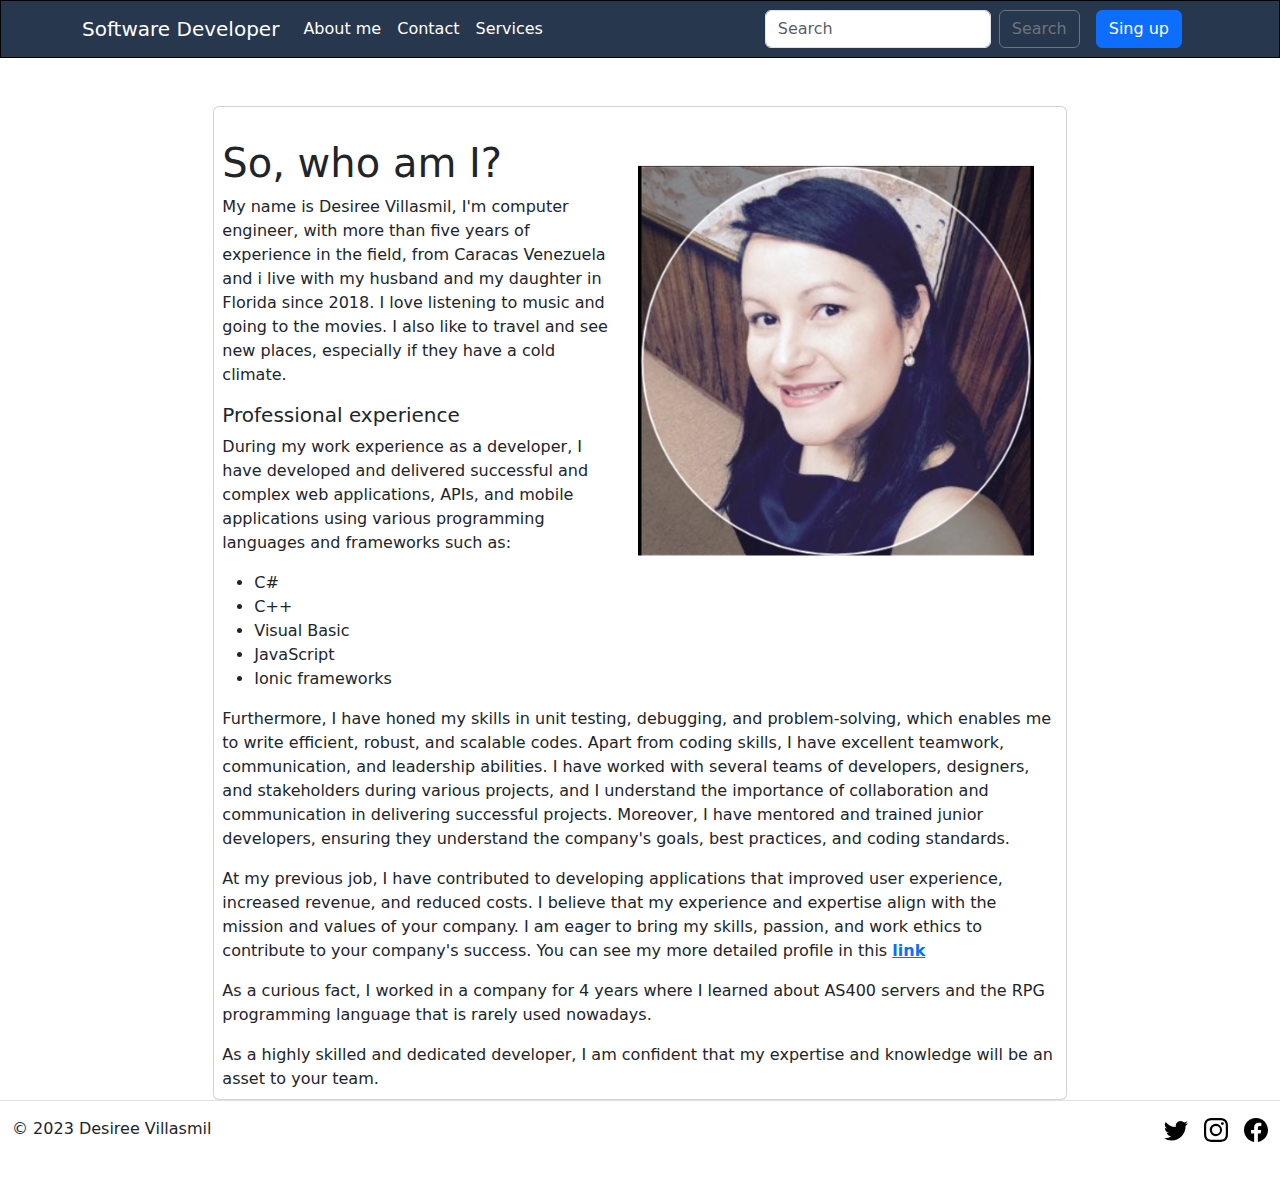
==== about-me.html @ f79860cf "Initial Commit" ====
<!DOCTYPE html>
<html lang="en">

<head>
  <meta charset="UTF-8">
  <meta name="viewport" content="width=device-width, initial-scale=1.0">
  <meta name="description" content="Highly skilled and dedicated Software Developer">
  <link rel="icon" type="image/x-icon" href="https://img.icons8.com/ios-filled/50/businesswoman.png">
  <link rel="stylesheet" href="https://cdn.jsdelivr.net/npm/bootstrap@5.2.3/dist/css/bootstrap.min.css">
  <link rel="stylesheet" href="css/style.css">
  <scrpt src="javascript/javascript.js"></scrpt>
  <title>Software Developer About me</title>
</head>

<body class="d-flex flex-column min-vh-100">
  <header>
    <nav class="navbar navbar-expand-lg bg-info " id="header">
      <div class="container">
        <a class="navbar-brand" href="index.html">Software Developer</a>
        <button class="navbar-toggler" type="button" data-bs-toggle="collapse" data-bs-target="#navbarSupportedContent" aria-controls="navbarSupportedContent" aria-expanded="false" aria-label="Toggle navigation">
          <span class="navbar-toggler-icon"></span>
        </button>
        <div class="collapse navbar-collapse" id="navbarSupportedContent">
          <ul class="navbar-nav me-auto mb-2 mb-lg-0">
            <li class="nav-item">
              <a class="nav-link" href="about-me.html">About me</a>
            </li>
            <li class="nav-item">
              <a class="nav-link" href="contact-us.html">Contact</a>
            </li>
            <li class="nav-item">
              <a class="nav-link" href="service.html">Services</a>
            </li>
          </ul>
          <form class="d-flex" role="search">
            <input class="form-control me-2" type="search" placeholder="Search" aria-label="Search">
            <button class="btn btn-outline-secondary" type="submit">Search</button>
          </form>
          <button class="btn btn-primary mx-3" data-bs-toggle="modal" data-bs-target="#registerModal">Sing up</button>
        </div>
      </div>
    </nav>
  </header>
  <main>
    <div class="card col-sm-8 mx-auto mt-5 p-2" >
      <div class="clearfix">
        <h2 class="mt-4 mb-4"></h2>
        <img src="media/DesiLinkedin.png" class="float-md-end m-4" alt="Desiree Software Developer">
        <h1 class="card-title">So, who am I?</h1>
        <p class="card-text">My name is Desiree Villasmil, I'm computer engineer, with more than five years of experience in the field, from Caracas Venezuela and i live with my husband and my daughter in Florida since 2018. I love listening to music and going to the movies. I also like to travel and see new places, especially if they have a cold climate.</p>
        <h5 class="card-title">Professional experience</h5>
        <p class="card-text">During my work experience as a developer, I have developed and delivered successful and complex web applications, APIs, and mobile applications using various programming languages and frameworks such as: </p>
        <ul>
          <li>C#</li>
          <li>C++</li>
          <li>Visual Basic</li>
          <li>JavaScript</li>
          <li>Ionic frameworks</li>
        </ul>
        <p class="card-text">Furthermore, I have honed my skills in unit testing, debugging, and problem-solving, which enables me to write efficient, robust, and scalable codes. Apart from coding skills, I have excellent teamwork, communication, and leadership abilities. I have worked with several teams of developers, designers, and stakeholders during various projects, and I understand the importance of collaboration and communication in delivering successful projects. Moreover, I have mentored and trained junior developers, ensuring they understand the company's goals, best practices, and coding standards.</p>
        <p class="card-text">At my previous job, I have contributed to developing applications that improved user experience, increased revenue, and reduced costs. I believe that my experience and expertise align with the mission and values of your company. I am eager to bring my skills, passion, and work ethics to contribute to your company's success. You can see my more detailed profile in this <a href="https:\\www.linkedin.com/in/desiree-villasmil/" target="_blank" class="black"> <b>link</b></a> </p>
        <p class="card-text">As a curious fact, I worked in a company for 4 years where I learned about AS400 servers and the RPG programming language that is rarely used nowadays.</p>
        <p class="card-text">As a highly skilled and dedicated developer, I am confident that my expertise and knowledge will be an asset to your team.</p>
      </div>
    </div>
  </main>
  <footer class="d-flex flex-wrap align-items-center py-3 my-4 border-top mt-auto">
    <div class="container-fluid">
      <svg xmlns="http://www.w3.org/2000/svg" class="d-none">
        <symbol id="facebook" viewBox="0 0 16 16">
          <path d="M16 8.049c0-4.446-3.582-8.05-8-8.05C3.58 0-.002 3.603-.002 8.05c0 4.017 2.926 7.347 6.75 7.951v-5.625h-2.03V8.05H6.75V6.275c0-2.017 1.195-3.131 3.022-3.131.876 0 1.791.157 1.791.157v1.98h-1.009c-.993 0-1.303.621-1.303 1.258v1.51h2.218l-.354 2.326H9.25V16c3.824-.604 6.75-3.934 6.75-7.951z"></path>
        </symbol>
        <symbol id="instagram" viewBox="0 0 16 16">
          <path d="M8 0C5.829 0 5.556.01 4.703.048 3.85.088 3.269.222 2.76.42a3.917 3.917 0 0 0-1.417.923A3.927 3.927 0 0 0 .42 2.76C.222 3.268.087 3.85.048 4.7.01 5.555 0 5.827 0 8.001c0 2.172.01 2.444.048 3.297.04.852.174 1.433.372 1.942.205.526.478.972.923 1.417.444.445.89.719 1.416.923.51.198 1.09.333 1.942.372C5.555 15.99 5.827 16 8 16s2.444-.01 3.298-.048c.851-.04 1.434-.174 1.943-.372a3.916 3.916 0 0 0 1.416-.923c.445-.445.718-.891.923-1.417.197-.509.332-1.09.372-1.942C15.99 10.445 16 10.173 16 8s-.01-2.445-.048-3.299c-.04-.851-.175-1.433-.372-1.941a3.926 3.926 0 0 0-.923-1.417A3.911 3.911 0 0 0 13.24.42c-.51-.198-1.092-.333-1.943-.372C10.443.01 10.172 0 7.998 0h.003zm-.717 1.442h.718c2.136 0 2.389.007 3.232.046.78.035 1.204.166 1.486.275.373.145.64.319.92.599.28.28.453.546.598.92.11.281.24.705.275 1.485.039.843.047 1.096.047 3.231s-.008 2.389-.047 3.232c-.035.78-.166 1.203-.275 1.485a2.47 2.47 0 0 1-.599.919c-.28.28-.546.453-.92.598-.28.11-.704.24-1.485.276-.843.038-1.096.047-3.232.047s-2.39-.009-3.233-.047c-.78-.036-1.203-.166-1.485-.276a2.478 2.478 0 0 1-.92-.598 2.48 2.48 0 0 1-.6-.92c-.109-.281-.24-.705-.275-1.485-.038-.843-.046-1.096-.046-3.233 0-2.136.008-2.388.046-3.231.036-.78.166-1.204.276-1.486.145-.373.319-.64.599-.92.28-.28.546-.453.92-.598.282-.11.705-.24 1.485-.276.738-.034 1.024-.044 2.515-.045v.002zm4.988 1.328a.96.96 0 1 0 0 1.92.96.96 0 0 0 0-1.92zm-4.27 1.122a4.109 4.109 0 1 0 0 8.217 4.109 4.109 0 0 0 0-8.217zm0 1.441a2.667 2.667 0 1 1 0 5.334 2.667 2.667 0 0 1 0-5.334z"></path>
        </symbol>
        <symbol id="twitter" viewBox="0 0 16 16">
          <path d="M5.026 15c6.038 0 9.341-5.003 9.341-9.334 0-.14 0-.282-.006-.422A6.685 6.685 0 0 0 16 3.542a6.658 6.658 0 0 1-1.889.518 3.301 3.301 0 0 0 1.447-1.817 6.533 6.533 0 0 1-2.087.793A3.286 3.286 0 0 0 7.875 6.03a9.325 9.325 0 0 1-6.767-3.429 3.289 3.289 0 0 0 1.018 4.382A3.323 3.323 0 0 1 .64 6.575v.045a3.288 3.288 0 0 0 2.632 3.218 3.203 3.203 0 0 1-.865.115 3.23 3.23 0 0 1-.614-.057 3.283 3.283 0 0 0 3.067 2.277A6.588 6.588 0 0 1 .78 13.58a6.32 6.32 0 0 1-.78-.045A9.344 9.344 0 0 0 5.026 15z"></path>
        </symbol>
      </svg>
      <div class="col-md-4 d-flex align-items-center float-start"> © 2023 Desiree Villasmil</div>
      <ul class="nav col-md-4 justify-content-end list-unstyled d-flex float-md-end">
        <li class="ms-3"><a class="text-muted" href="#"><svg class="bi" width="24" height="24">
              <use xlink:href="#twitter"></use>
            </svg></a></li>
        <li class="ms-3"><a class="text-muted" href="#"><svg class="bi" width="24" height="24">
              <use xlink:href="#instagram"></use>
            </svg></a></li>
        <li class="ms-3"><a class="text-muted" href="#"><svg class="bi" width="24" height="24">
              <use xlink:href="#facebook"></use>
            </svg></a></li>
      </ul>
    </div>
  </footer>
  <script src="https://cdn.jsdelivr.net/npm/bootstrap@5.2.3/dist/js/bootstrap.bundle.min.js" integrity="sha384-kenU1KFdBIe4zVF0s0G1M5b4hcpxyD9F7jL+jjXkk+Q2h455rYXK/7HAuoJl+0I4" crossorigin="anonymous"></script>
</body>

</html>
---- css/style.css ----
#header {
  border: 1px solid #000000; 
  background-color: #27374D !important;
  
}

.nav-item > .nav-link {
	color: white !important;
}

.navbar-brand {
	color: white !important;
}

.parent {
  /*border: 1px solid #000000; 
  margin: 1rem; 
  padding: 2rem 2rem;*/
  background-color: #DDE6ED;
}
.contact{
  border: 1px solid #000000;  
  text-align: center; 
  background-color: #9DB2BF;
	padding: 2rem; 
	margin-inline: auto; 
}
/* Styles for the Flexi box section container. */
.hero__container {
  display: flex;              /* Uses flexbox layout for child items. */
  align-items: center;        /* Centers child items vertically. */
  justify-content: space-evenly; /* Distributes child items evenly horizontally. */
  width: min(100% - 2rem, 1300px); /* Sets the width to 100% minus 2rem or 1300px, whichever is smaller. */
  min-height: 70vh;           /* Sets the minimum height to 70% of the viewport height. */
  margin-inline: auto;        /* Centers the container horizontally. */
  padding: 2rem;              /* Adds padding around the container. */
  animation: fade-in-right 1.5s forwards; /* Applies an animation named "fade-in-right" that lasts 1.5 seconds. */
}

/* Styles for the main hero heading. */
.hero__heading {
  font-size: 2rem;           /* Sets the font size to 4rem. */
  max-width: 50ch;           /* Limits the width to 25 characters. */
  margin-bottom: 2rem;       /* Provides a bottom margin of 2rem. */
}

/* Styles for the hero subheading. */
.hero__subheading {
  font-size: 1rem;        /* Sets the font size to 1.75rem. */
  max-width: 150ch;           /* Limits the width to 50 characters. */
}

/* Styles for the buttons container. */
.hero__buttons {
  margin-top: 1.5rem;        /* Provides a top margin of 3.5rem. */
  display: flex;             /* Uses flexbox layout for child items. */
  gap: 1.5rem;               /* Space between child items. */
}

/* Shared styles for both buttons. */
.hero__buttons > button {
  padding: 0.7rem 2rem;      /* Adds padding around the button. */
  border-radius: 7px;        /* Rounds the corners of the button. */
  border: none;              /* Removes the default border. */
  cursor: pointer;           /* Changes the mouse cursor to a hand when hovering. */
}

/* Styles specific to the "READ MORE" button. */
.hero__buttons > .read-more-btn {
  background: transparent;   /* No background color. */
  border: 3px solid darkslategray; /* Dark gray border. */
  color: darkslategray;      /* Dark gray text color. */
  font-weight: 600;          /* Makes the font semi-bold. */
  transition: all 300ms ease-in-out; /* Smooth transition for all properties. */
}

/* Hover effect for the "READ MORE" button. */
.hero__buttons > .read-more-btn:hover {
  transform: scale(1.07);    /* Slightly enlarges the button when hovered. */
  font-weight: 600;          /* Makes the font semi-bold. */
  transition: all 300ms ease-in-out; /* Smooth transition for all properties. */
	background:darkslategray;
	color: white;
}

/* Styles specific to the "ORDER NOW" button. */
.hero__buttons > .order-now-btn {
  background-color: darkslategray; /* Dark gray background color. */
  font-weight: 600;          /* Makes the font semi-bold. */
  color: #fff;               /* White text color. */
  transition: all 300ms ease-in-out; /* Smooth transition for all properties. */
}

/* Hover effect for the "ORDER NOW" button. */
.hero__buttons > .order-now-btn:hover {
  transform: scale(1.07);    /* Slightly enlarges the button when hovered. */
  transition: all 300ms ease-in-out; /* Smooth transition for all properties. */
}

/* Styles for the image in the hero section. */
.hero__image > img {
  width: 300px;              /* Sets the width to 300 pixels. */
  height: 425px;             /* Sets the height to 425 pixels. */
	margin: 1fr;
}


/* Animation for a fade-in effect from the right. */
@keyframes fade-in-right {
  0% {                       /* Starting point of the animation. */
    transform: translateX(-10%); /* Moves the element 10% to the left. */
    opacity: 0;              /* Fully transparent. */
  }
  
  100% {                     /* Ending point of the animation. */
    transform: translateX(0);   /* Resets*/
	}
}
#readMore{
	padding: 4rem;
}

.hero__text {
	padding: 2rem;
}
.footer{
  background-color: #27374D !important;

}
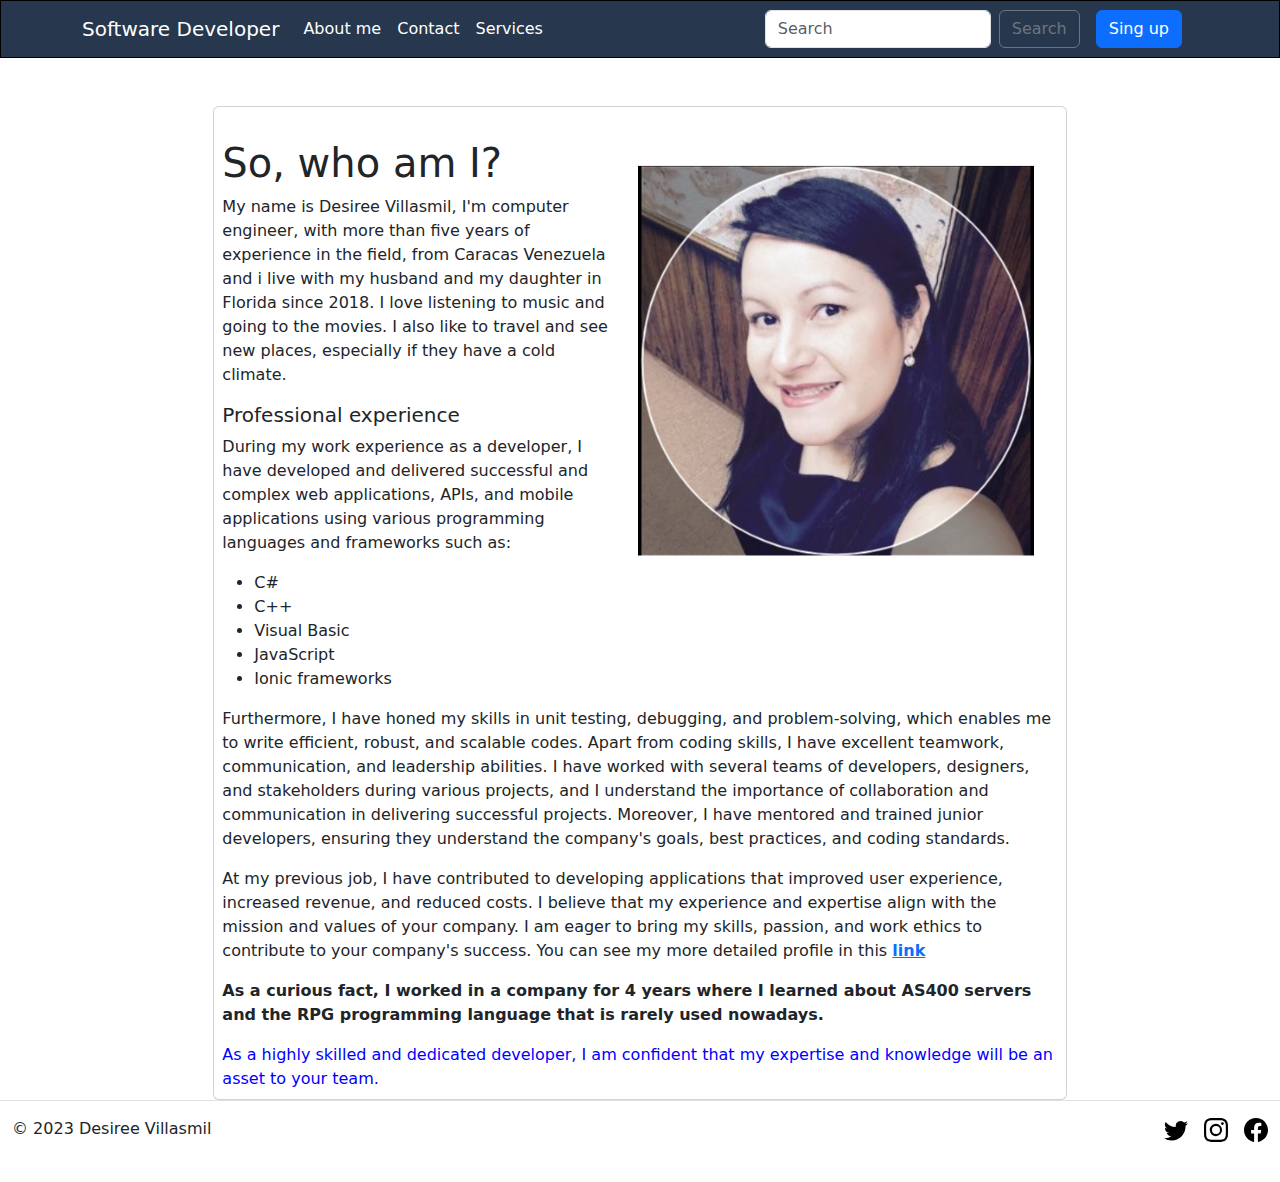
==== commit 43219715: "Step 4" ====
--- a/about-me.html
+++ b/about-me.html
@@ -59,8 +59,8 @@
         </ul>
         <p class="card-text">Furthermore, I have honed my skills in unit testing, debugging, and problem-solving, which enables me to write efficient, robust, and scalable codes. Apart from coding skills, I have excellent teamwork, communication, and leadership abilities. I have worked with several teams of developers, designers, and stakeholders during various projects, and I understand the importance of collaboration and communication in delivering successful projects. Moreover, I have mentored and trained junior developers, ensuring they understand the company's goals, best practices, and coding standards.</p>
         <p class="card-text">At my previous job, I have contributed to developing applications that improved user experience, increased revenue, and reduced costs. I believe that my experience and expertise align with the mission and values of your company. I am eager to bring my skills, passion, and work ethics to contribute to your company's success. You can see my more detailed profile in this <a href="https:\\www.linkedin.com/in/desiree-villasmil/" target="_blank" class="black"> <b>link</b></a> </p>
-        <p class="card-text">As a curious fact, I worked in a company for 4 years where I learned about AS400 servers and the RPG programming language that is rarely used nowadays.</p>
-        <p class="card-text">As a highly skilled and dedicated developer, I am confident that my expertise and knowledge will be an asset to your team.</p>
+        <p class="card-text"><strong>As a curious fact, I worked in a company for 4 years where I learned about AS400 servers and the RPG programming language that is rarely used nowadays.</strong></p>
+        <p class="card-text" style="color:blue;">As a highly skilled and dedicated developer, I am confident that my expertise and knowledge will be an asset to your team.</p>
       </div>
     </div>
   </main>
@@ -94,4 +94,4 @@
   <script src="https://cdn.jsdelivr.net/npm/bootstrap@5.2.3/dist/js/bootstrap.bundle.min.js" integrity="sha384-kenU1KFdBIe4zVF0s0G1M5b4hcpxyD9F7jL+jjXkk+Q2h455rYXK/7HAuoJl+0I4" crossorigin="anonymous"></script>
 </body>
 
-</html>+</html>
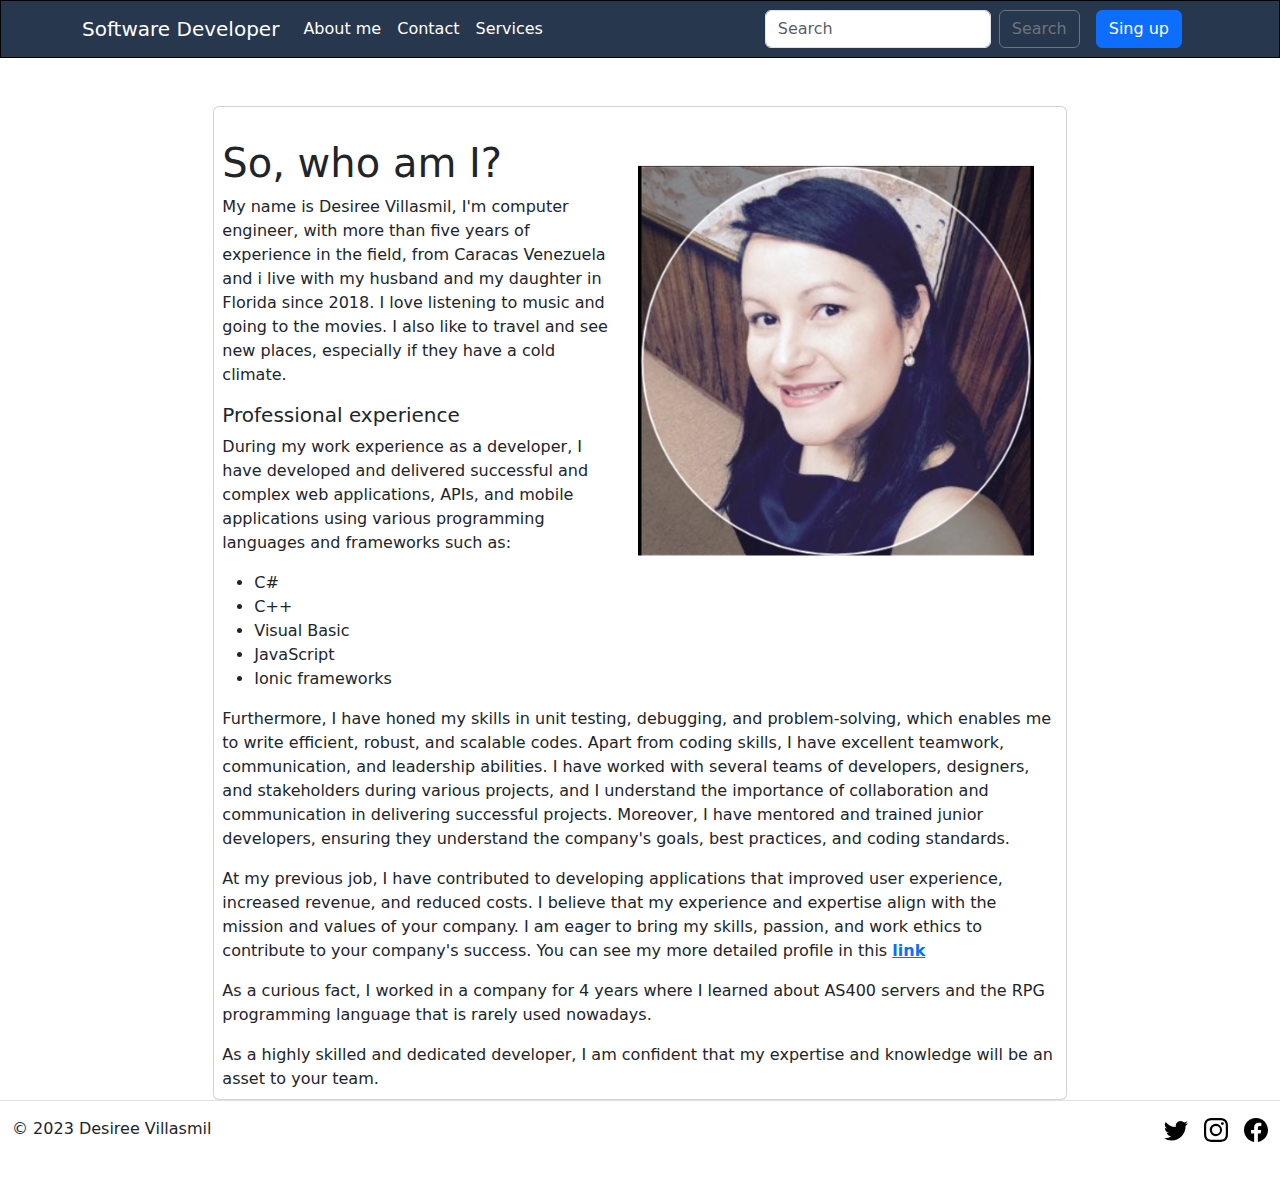
==== commit 76f91a55: "Roll Back Step 4" ====
--- a/about-me.html
+++ b/about-me.html
@@ -59,8 +59,8 @@
         </ul>
         <p class="card-text">Furthermore, I have honed my skills in unit testing, debugging, and problem-solving, which enables me to write efficient, robust, and scalable codes. Apart from coding skills, I have excellent teamwork, communication, and leadership abilities. I have worked with several teams of developers, designers, and stakeholders during various projects, and I understand the importance of collaboration and communication in delivering successful projects. Moreover, I have mentored and trained junior developers, ensuring they understand the company's goals, best practices, and coding standards.</p>
         <p class="card-text">At my previous job, I have contributed to developing applications that improved user experience, increased revenue, and reduced costs. I believe that my experience and expertise align with the mission and values of your company. I am eager to bring my skills, passion, and work ethics to contribute to your company's success. You can see my more detailed profile in this <a href="https:\\www.linkedin.com/in/desiree-villasmil/" target="_blank" class="black"> <b>link</b></a> </p>
-        <p class="card-text"><strong>As a curious fact, I worked in a company for 4 years where I learned about AS400 servers and the RPG programming language that is rarely used nowadays.</strong></p>
-        <p class="card-text" style="color:blue;">As a highly skilled and dedicated developer, I am confident that my expertise and knowledge will be an asset to your team.</p>
+        <p class="card-text">As a curious fact, I worked in a company for 4 years where I learned about AS400 servers and the RPG programming language that is rarely used nowadays.</p>
+        <p class="card-text">As a highly skilled and dedicated developer, I am confident that my expertise and knowledge will be an asset to your team.</p>
       </div>
     </div>
   </main>
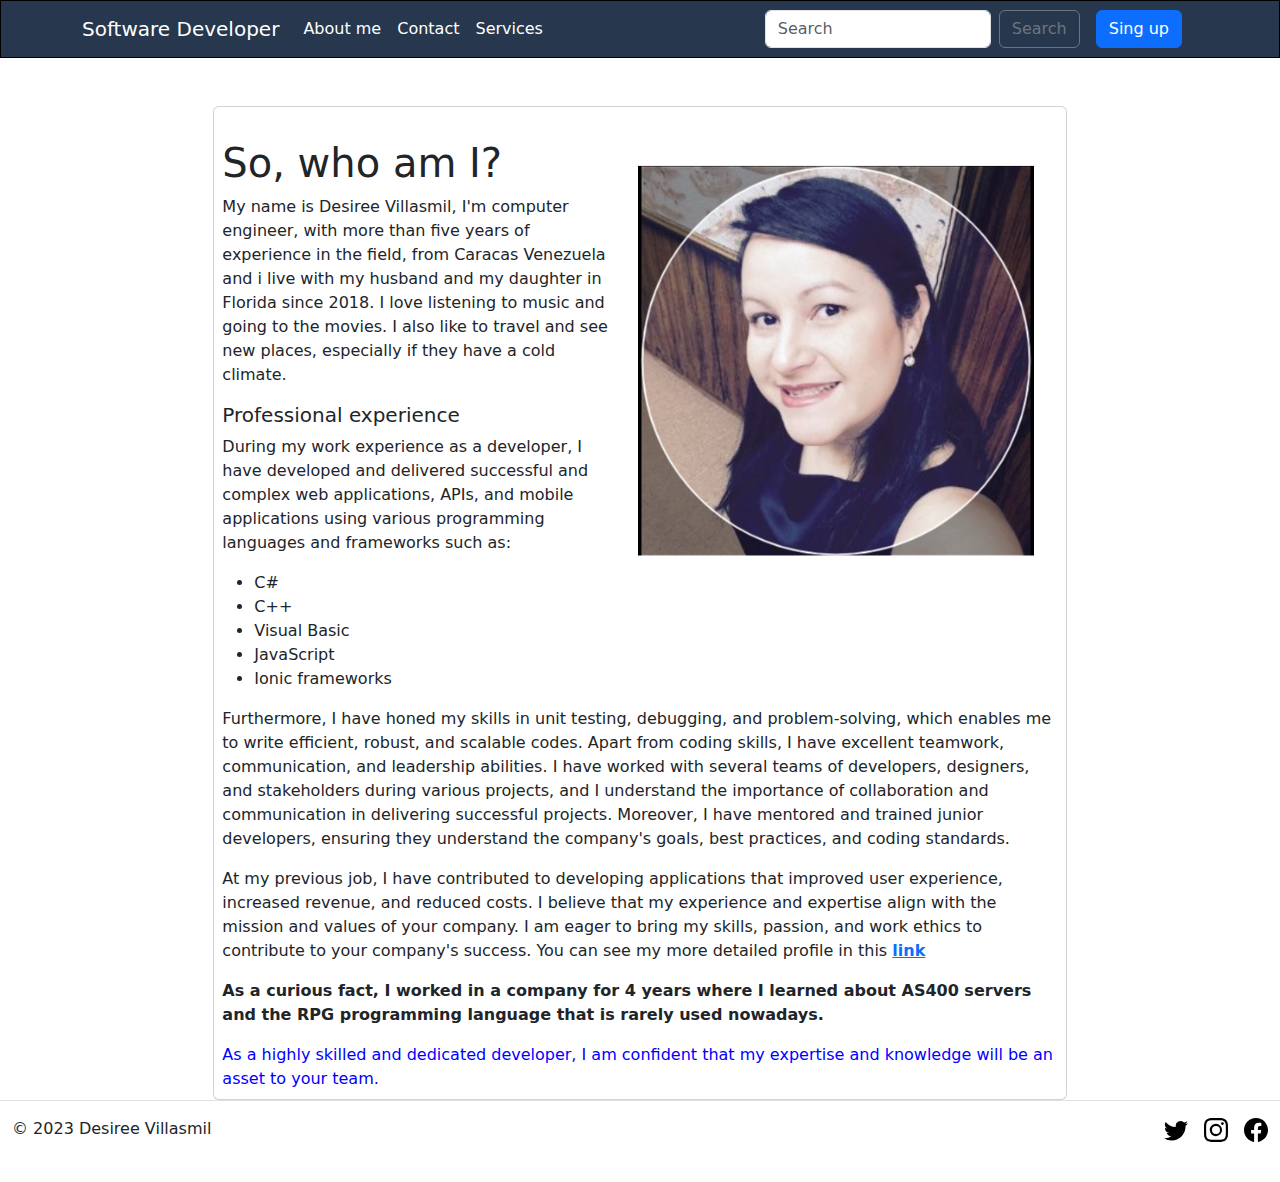
==== commit 1de1f716: "New Step 4" ====
--- a/about-me.html
+++ b/about-me.html
@@ -59,8 +59,8 @@
         </ul>
         <p class="card-text">Furthermore, I have honed my skills in unit testing, debugging, and problem-solving, which enables me to write efficient, robust, and scalable codes. Apart from coding skills, I have excellent teamwork, communication, and leadership abilities. I have worked with several teams of developers, designers, and stakeholders during various projects, and I understand the importance of collaboration and communication in delivering successful projects. Moreover, I have mentored and trained junior developers, ensuring they understand the company's goals, best practices, and coding standards.</p>
         <p class="card-text">At my previous job, I have contributed to developing applications that improved user experience, increased revenue, and reduced costs. I believe that my experience and expertise align with the mission and values of your company. I am eager to bring my skills, passion, and work ethics to contribute to your company's success. You can see my more detailed profile in this <a href="https:\\www.linkedin.com/in/desiree-villasmil/" target="_blank" class="black"> <b>link</b></a> </p>
-        <p class="card-text">As a curious fact, I worked in a company for 4 years where I learned about AS400 servers and the RPG programming language that is rarely used nowadays.</p>
-        <p class="card-text">As a highly skilled and dedicated developer, I am confident that my expertise and knowledge will be an asset to your team.</p>
+        <p class="card-text"><strong>As a curious fact, I worked in a company for 4 years where I learned about AS400 servers and the RPG programming language that is rarely used nowadays.</strong></p>
+        <p class="card-text" style="color:blue;">As a highly skilled and dedicated developer, I am confident that my expertise and knowledge will be an asset to your team.</p>
       </div>
     </div>
   </main>
